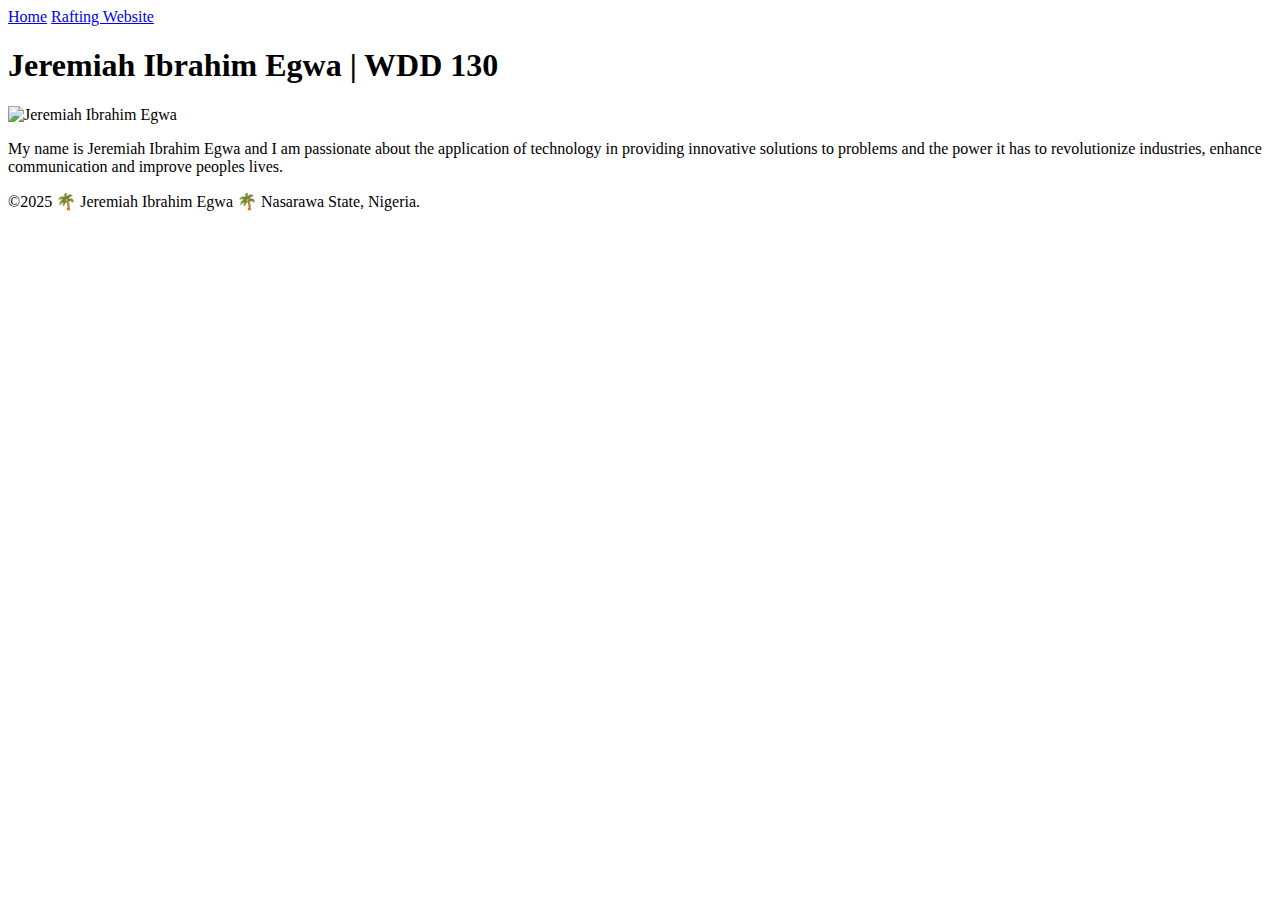
==== index.html @ 2e9bb7e5 "updated profile picture" ====
<!DOCTYPE html>
<html lang="en-US">
  <head>
    <meta charset="UTF-8">
    <meta name="viewport" content="width=device-width, initial-scale=1.0">
    <title>Jeremiah Ibrahim Egwa | WDD 130</title>
  </head>
  <body>
    <header>
      <nav>
        <a href="#">Home</a>
        <a href="wwr/">Rafting Website</a>
      </nav>
    </header>
    <main>
      <h1>Jeremiah Ibrahim Egwa | WDD 130</h1>
      <img src="images/profile.webp" alt="Jeremiah Ibrahim Egwa" width="200">
      <p>
        My name is Jeremiah Ibrahim Egwa and I am passionate about the
        application of technology in providing innovative solutions to problems
        and the power it has to revolutionize industries, enhance communication
        and improve peoples lives.
      </p>
    </main>
    <footer>
      <p>&copy;2025 🌴 Jeremiah Ibrahim Egwa 🌴 Nasarawa State, Nigeria.</p>
    </footer>
  </body>
</html>
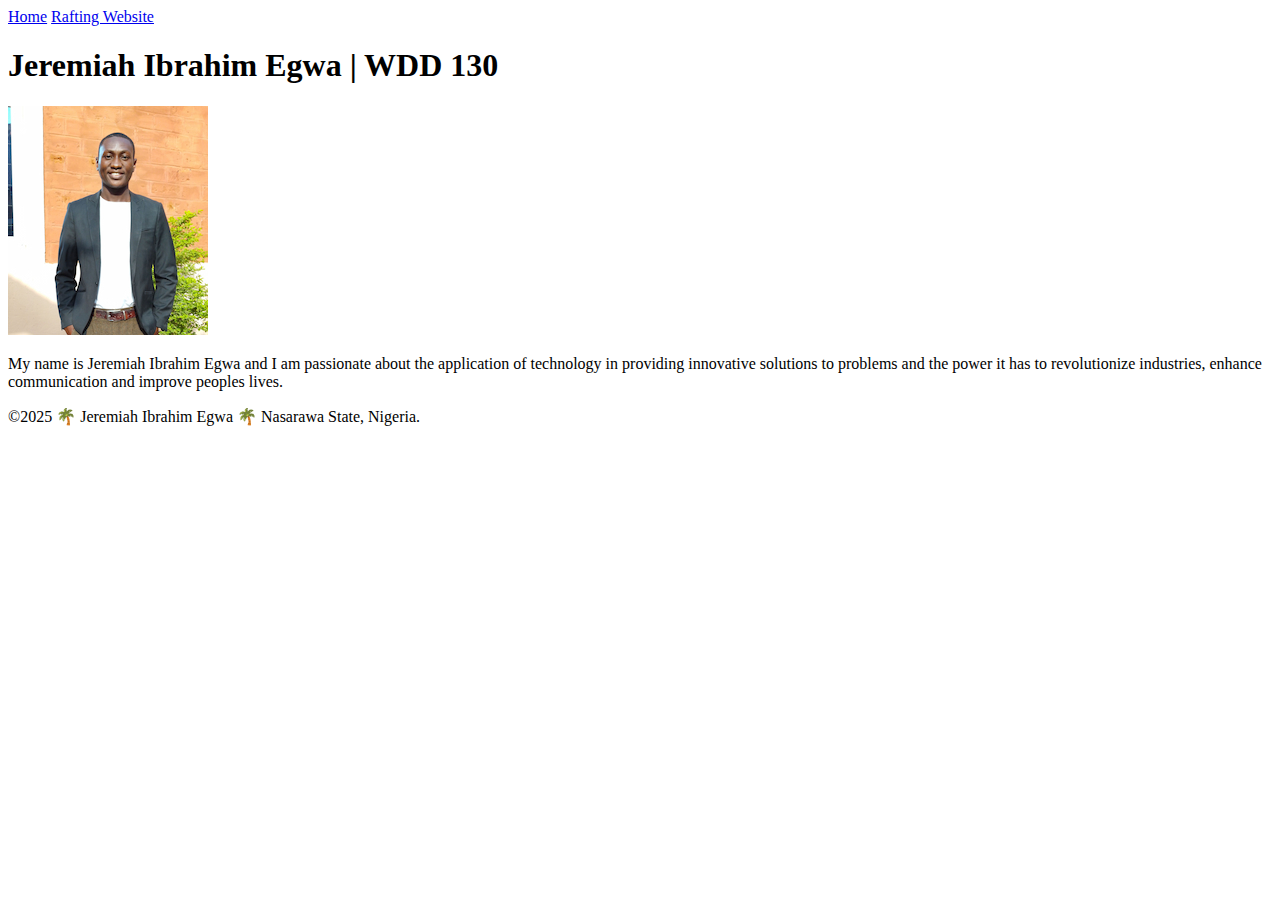
==== commit 52f0d30b: "optimized profile picture" ====
--- a/index.html
+++ b/index.html
@@ -14,7 +14,7 @@
     </header>
     <main>
       <h1>Jeremiah Ibrahim Egwa | WDD 130</h1>
-      <img src="images/profile.webp" alt="Jeremiah Ibrahim Egwa" width="200">
+      <img src="images/profile.jpg" alt="Jeremiah Ibrahim Egwa" width="200">
       <p>
         My name is Jeremiah Ibrahim Egwa and I am passionate about the
         application of technology in providing innovative solutions to problems
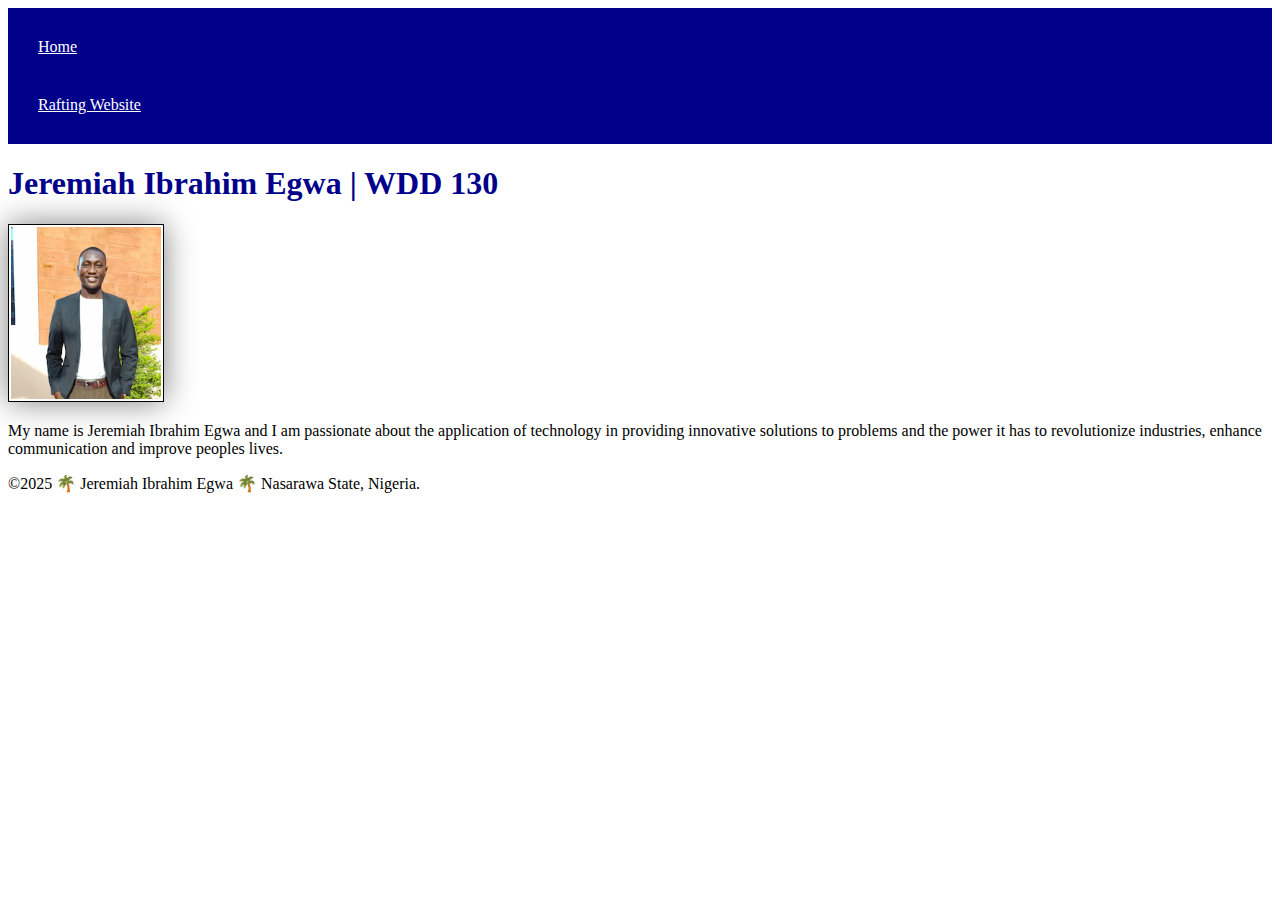
==== commit 78515718: "applied css" ====
--- a/index.html
+++ b/index.html
@@ -4,6 +4,7 @@
     <meta charset="UTF-8">
     <meta name="viewport" content="width=device-width, initial-scale=1.0">
     <title>Jeremiah Ibrahim Egwa | WDD 130</title>
+    <link rel="stylesheet" href="styles/styles.css">
   </head>
   <body>
     <header>
--- a/styles/styles.css
+++ b/styles/styles.css
@@ -0,0 +1,26 @@
+nav {
+    background-color: darkblue;
+    padding: 10px;
+}
+
+nav a {
+    color: white;
+    display: block;
+    padding: 20px;
+}
+
+h1 {
+color: darkblue;
+}
+
+img {
+    width: 150px;
+    height: auto;
+    border: 1px solid black;
+    padding: 2px;
+    box-shadow: 0 0 30px gray;
+}
+
+p {
+    pad: 10px;
+}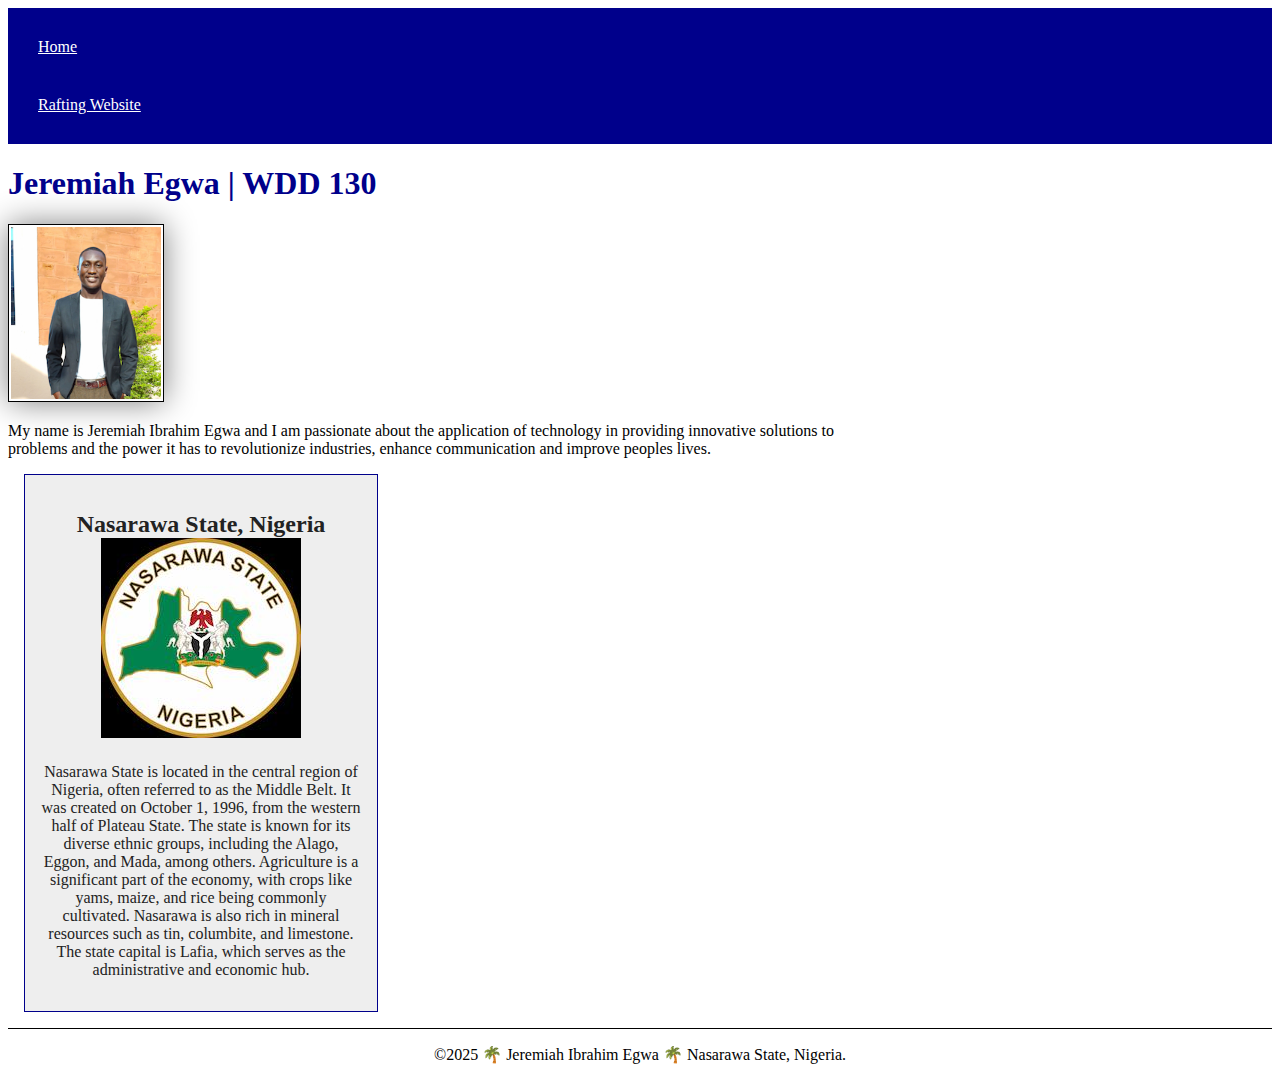
==== commit d315765b: "Enhanced Course home page" ====
--- a/index.html
+++ b/index.html
@@ -4,6 +4,8 @@
     <meta charset="UTF-8">
     <meta name="viewport" content="width=device-width, initial-scale=1.0">
     <title>Jeremiah Ibrahim Egwa | WDD 130</title>
+    <meta name="description" content="Jeremiah Egwa, WDD 130 Course Home page">
+    <meta name="author" content="Jeremiah Egwa">
     <link rel="stylesheet" href="styles/styles.css">
   </head>
   <body>
@@ -14,8 +16,8 @@
       </nav>
     </header>
     <main>
-      <h1>Jeremiah Ibrahim Egwa | WDD 130</h1>
-      <img src="images/profile.jpg" alt="Jeremiah Ibrahim Egwa" width="200">
+      <h1>Jeremiah Egwa | WDD 130</h1>
+      <img src="images/profile.jpg" alt="Jeremiah Egwa" width="200">
       <p>
         My name is Jeremiah Ibrahim Egwa and I am passionate about the
         application of technology in providing innovative solutions to problems
@@ -23,6 +25,12 @@
         and improve peoples lives.
       </p>
     </main>
+    <aside>
+      <h2>Nasarawa State, Nigeria
+        <img src="images/nasarawa-state-logo.jpg" alt="Nasaraw State Logo">
+      </h2>
+      <p>Nasarawa State is located in the central region of Nigeria, often referred to as the Middle Belt. It was created on October 1, 1996, from the western half of Plateau State. The state is known for its diverse ethnic groups, including the Alago, Eggon, and Mada, among others. Agriculture is a significant part of the economy, with crops like yams, maize, and rice being commonly cultivated. Nasarawa is also rich in mineral resources such as tin, columbite, and limestone. The state capital is Lafia, which serves as the administrative and economic hub.</p>
+    </aside>
     <footer>
       <p>&copy;2025 🌴 Jeremiah Ibrahim Egwa 🌴 Nasarawa State, Nigeria.</p>
     </footer>
--- a/styles/styles.css
+++ b/styles/styles.css
@@ -13,14 +13,41 @@
 color: darkblue;
 }
 
-img {
+main img {
     width: 150px;
     height: auto;
     border: 1px solid black;
     padding: 2px;
     box-shadow: 0 0 30px gray;
+   
 }
 
 p {
-    pad: 10px;
+    padding: 0;
+}
+
+main {
+    max-width: 840px;
+}
+
+aside {
+    width: 20rem;
+    margin: 1rem;
+    border: 1px solid darkblue;
+    padding: 1rem;
+    background-color: #eee;
+    color: #222;
+    text-align: center;
+    
+}
+
+aside img {
+    width: 200px;
+    height: auto;
+}
+
+footer {
+    margin-top: 15px;
+    border-top: 1px solid black;
+    text-align: center;
 }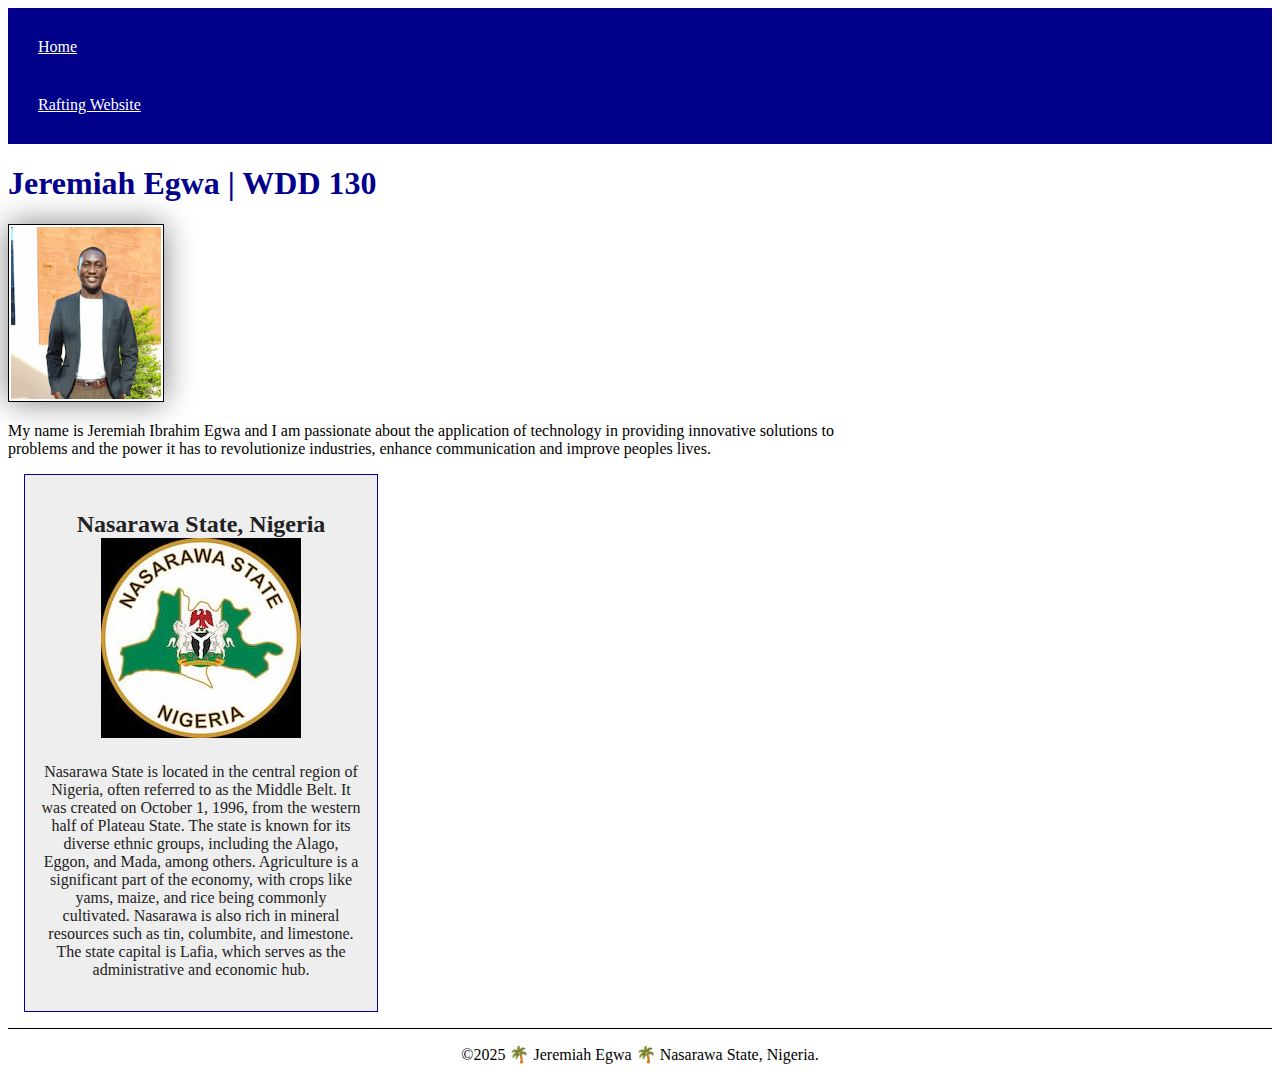
==== commit 18114283: "overlay position" ====
--- a/index.html
+++ b/index.html
@@ -3,7 +3,7 @@
   <head>
     <meta charset="UTF-8">
     <meta name="viewport" content="width=device-width, initial-scale=1.0">
-    <title>Jeremiah Ibrahim Egwa | WDD 130</title>
+    <title>Jeremiah Egwa | WDD 130</title>
     <meta name="description" content="Jeremiah Egwa, WDD 130 Course Home page">
     <meta name="author" content="Jeremiah Egwa">
     <link rel="stylesheet" href="styles/styles.css">
@@ -32,7 +32,7 @@
       <p>Nasarawa State is located in the central region of Nigeria, often referred to as the Middle Belt. It was created on October 1, 1996, from the western half of Plateau State. The state is known for its diverse ethnic groups, including the Alago, Eggon, and Mada, among others. Agriculture is a significant part of the economy, with crops like yams, maize, and rice being commonly cultivated. Nasarawa is also rich in mineral resources such as tin, columbite, and limestone. The state capital is Lafia, which serves as the administrative and economic hub.</p>
     </aside>
     <footer>
-      <p>&copy;2025 🌴 Jeremiah Ibrahim Egwa 🌴 Nasarawa State, Nigeria.</p>
+      <p>&copy;2025 🌴 Jeremiah Egwa 🌴 Nasarawa State, Nigeria.</p>
     </footer>
   </body>
 </html>
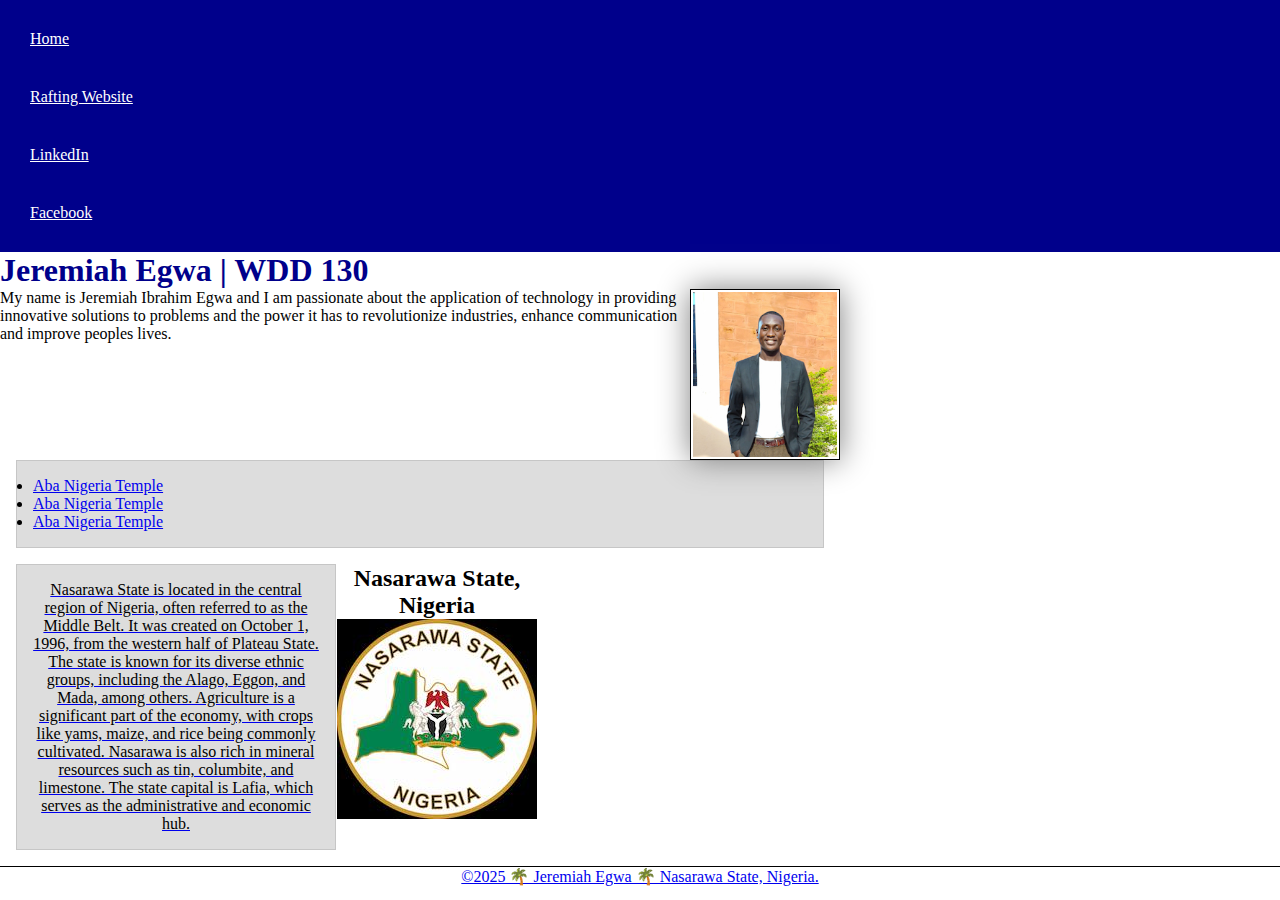
==== commit 848ec13e: "added css styles" ====
--- a/index.html
+++ b/index.html
@@ -13,6 +13,8 @@
       <nav>
         <a href="#">Home</a>
         <a href="wwr/">Rafting Website</a>
+        <a href="https://linkedin.com/in/jeremiah-egwa" target="_blank">LinkedIn</a>
+        <a href="https://facebook.com/jerryjmk" target="_blank">Facebook</a>
       </nav>
     </header>
     <main>
@@ -24,8 +26,13 @@
         and the power it has to revolutionize industries, enhance communication
         and improve peoples lives.
       </p>
+      <ul class="box">
+        <li><a href="https://www.churchofjesuschrist.org/temples/details/aba-nigeria-temple?lang=eng" target="_blank">Aba Nigeria Temple</li>
+        <li><a href="https://www.churchofjesuschrist.org/temples/details/aba-nigeria-temple?lang=eng" target="_blank">Aba Nigeria Temple</li>
+        <li><a href="https://www.churchofjesuschrist.org/temples/details/aba-nigeria-temple?lang=eng" target="_blank">Aba Nigeria Temple</li>
+      </ul>
     </main>
-    <aside>
+    <aside class="box">
       <h2>Nasarawa State, Nigeria
         <img src="images/nasarawa-state-logo.jpg" alt="Nasaraw State Logo">
       </h2>
@@ -35,4 +42,5 @@
       <p>&copy;2025 🌴 Jeremiah Egwa 🌴 Nasarawa State, Nigeria.</p>
     </footer>
   </body>
+  <!-- last modified 20-01-2025 -->
 </html>
--- a/styles/styles.css
+++ b/styles/styles.css
@@ -1,5 +1,15 @@
+:root {
+    --primary-color: darkblue;
+}
+
+*{
+    margin: 0;
+    padding: 0;
+    box-sizing: border-box;
+}
+
 nav {
-    background-color: darkblue;
+    background-color: var(--primary-color);
     padding: 10px;
 }
 
@@ -10,7 +20,7 @@
 }
 
 h1 {
-color: darkblue;
+color: var(--primary-color);
 }
 
 main img {
@@ -19,6 +29,7 @@
     border: 1px solid black;
     padding: 2px;
     box-shadow: 0 0 30px gray;
+    float: right;
    
 }
 
@@ -32,13 +43,8 @@
 
 aside {
     width: 20rem;
-    margin: 1rem;
-    border: 1px solid darkblue;
-    padding: 1rem;
-    background-color: #eee;
-    color: #222;
-    text-align: center;
-    
+    text-align: center; 
+    position: relative;
 }
 
 aside img {
@@ -46,8 +52,24 @@
     height: auto;
 }
 
+aside h2 {
+    position: absolute;
+    top: 0px;
+    left: 320px;
+}
+
 footer {
     margin-top: 15px;
     border-top: 1px solid black;
     text-align: center;
+}
+
+/* class selectors */
+.box {
+    margin: 1rem;
+    border: 1px solid rgb(0 0 0 / .1);
+    padding: 1rem;
+    background-color: #ddd;
+    color: #000;
+    clear: both;
 }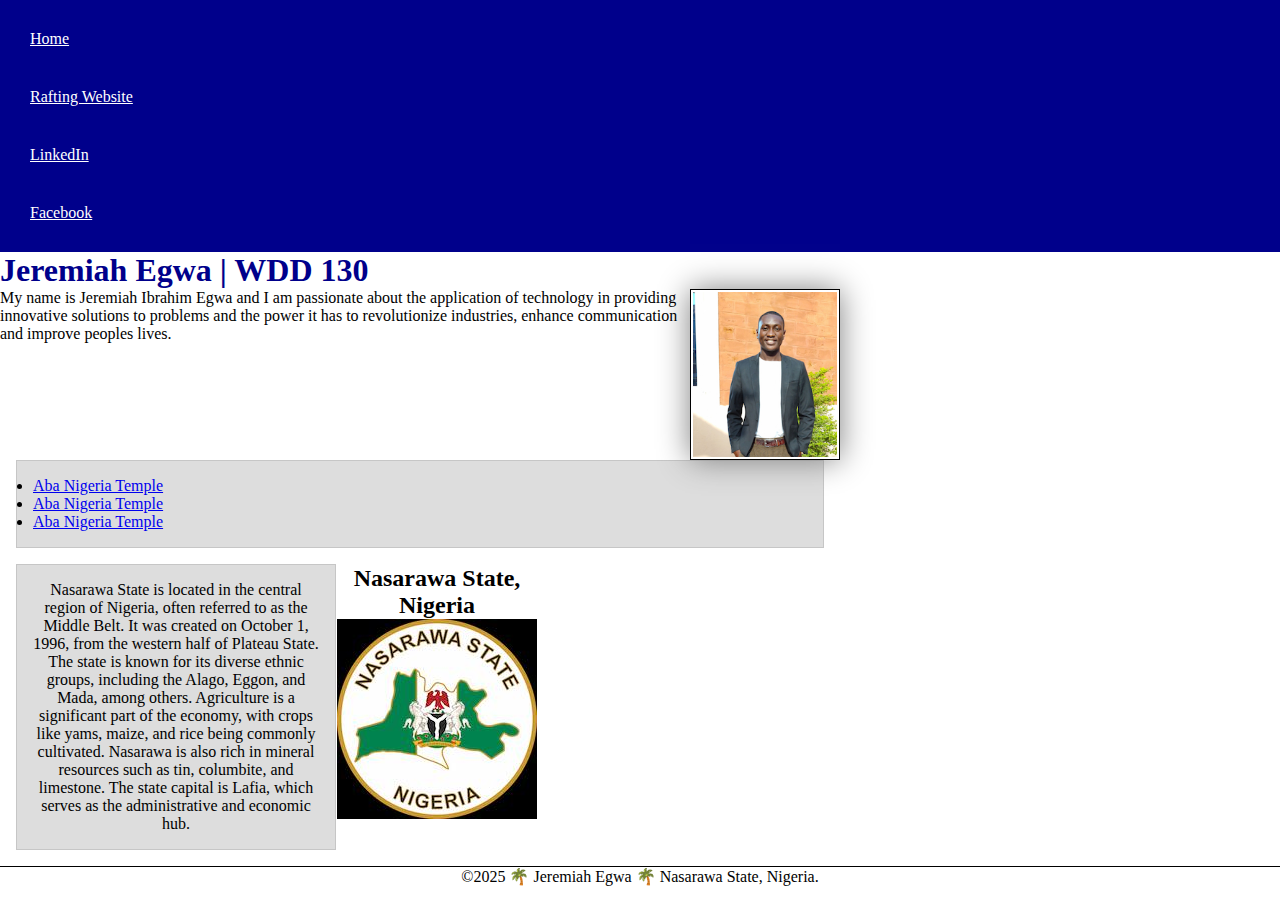
==== commit bfdbbdfa: "fixed some syntax errors" ====
--- a/index.html
+++ b/index.html
@@ -27,9 +27,9 @@
         and improve peoples lives.
       </p>
       <ul class="box">
-        <li><a href="https://www.churchofjesuschrist.org/temples/details/aba-nigeria-temple?lang=eng" target="_blank">Aba Nigeria Temple</li>
-        <li><a href="https://www.churchofjesuschrist.org/temples/details/aba-nigeria-temple?lang=eng" target="_blank">Aba Nigeria Temple</li>
-        <li><a href="https://www.churchofjesuschrist.org/temples/details/aba-nigeria-temple?lang=eng" target="_blank">Aba Nigeria Temple</li>
+        <li><a href="https://www.churchofjesuschrist.org/temples/details/aba-nigeria-temple?lang=eng" target="_blank">Aba Nigeria Temple</a></li>
+        <li><a href="https://www.churchofjesuschrist.org/temples/details/aba-nigeria-temple?lang=eng" target="_blank">Aba Nigeria Temple</a></li>
+        <li><a href="https://www.churchofjesuschrist.org/temples/details/aba-nigeria-temple?lang=eng" target="_blank">Aba Nigeria Temple</a></li>
       </ul>
     </main>
     <aside class="box">
--- a/styles/styles.css
+++ b/styles/styles.css
@@ -65,6 +65,7 @@
 }
 
 /* class selectors */
+
 .box {
     margin: 1rem;
     border: 1px solid rgb(0 0 0 / .1);
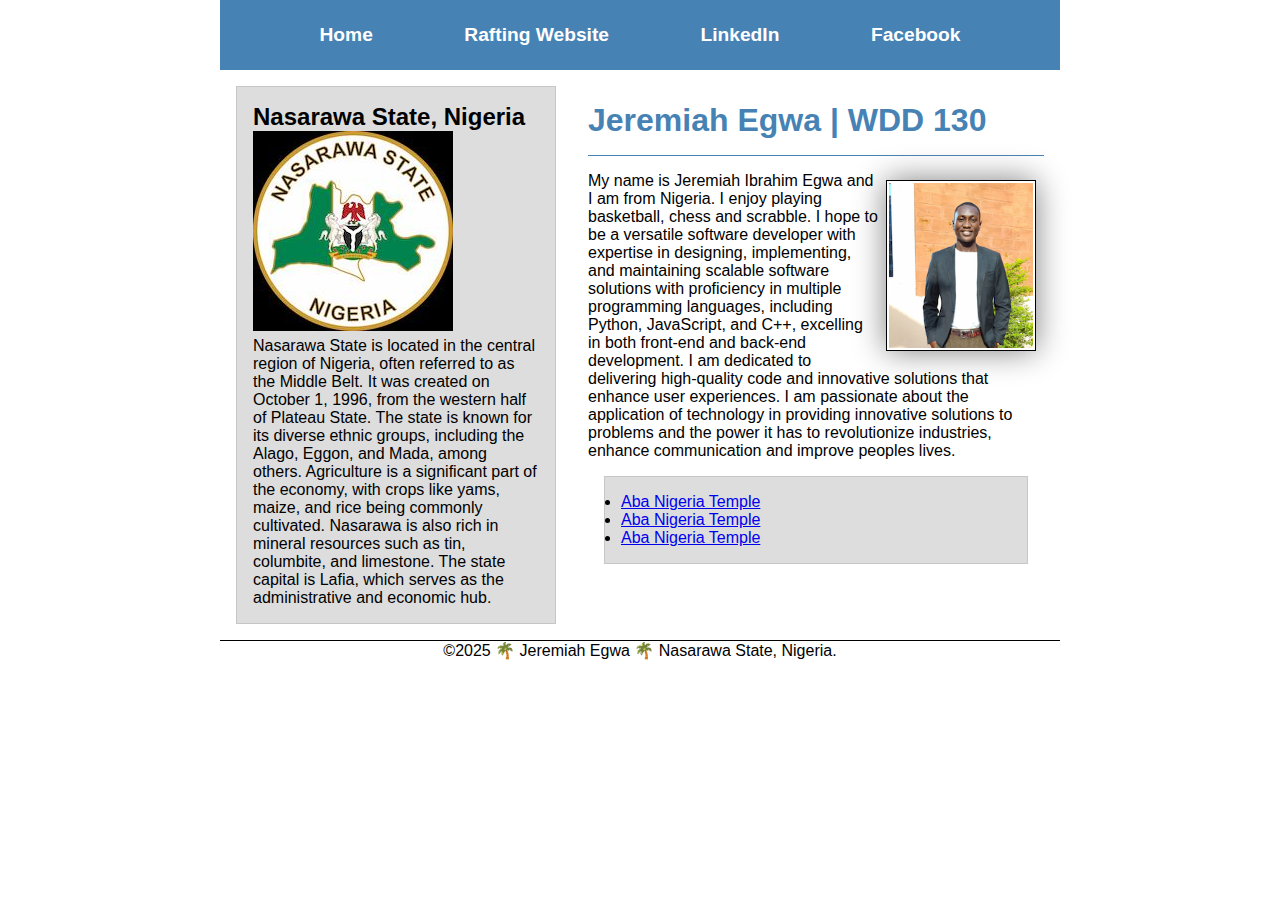
==== commit 33b87acb: "refactor home page" ====
--- a/index.html
+++ b/index.html
@@ -17,27 +17,26 @@
         <a href="https://facebook.com/jerryjmk" target="_blank">Facebook</a>
       </nav>
     </header>
-    <main>
-      <h1>Jeremiah Egwa | WDD 130</h1>
-      <img src="images/profile.jpg" alt="Jeremiah Egwa" width="200">
-      <p>
-        My name is Jeremiah Ibrahim Egwa and I am passionate about the
-        application of technology in providing innovative solutions to problems
-        and the power it has to revolutionize industries, enhance communication
-        and improve peoples lives.
-      </p>
-      <ul class="box">
-        <li><a href="https://www.churchofjesuschrist.org/temples/details/aba-nigeria-temple?lang=eng" target="_blank">Aba Nigeria Temple</a></li>
-        <li><a href="https://www.churchofjesuschrist.org/temples/details/aba-nigeria-temple?lang=eng" target="_blank">Aba Nigeria Temple</a></li>
-        <li><a href="https://www.churchofjesuschrist.org/temples/details/aba-nigeria-temple?lang=eng" target="_blank">Aba Nigeria Temple</a></li>
-      </ul>
-    </main>
-    <aside class="box">
-      <h2>Nasarawa State, Nigeria
-        <img src="images/nasarawa-state-logo.jpg" alt="Nasaraw State Logo">
-      </h2>
-      <p>Nasarawa State is located in the central region of Nigeria, often referred to as the Middle Belt. It was created on October 1, 1996, from the western half of Plateau State. The state is known for its diverse ethnic groups, including the Alago, Eggon, and Mada, among others. Agriculture is a significant part of the economy, with crops like yams, maize, and rice being commonly cultivated. Nasarawa is also rich in mineral resources such as tin, columbite, and limestone. The state capital is Lafia, which serves as the administrative and economic hub.</p>
-    </aside>
+    <div class="grid">
+      <main>
+        <h1>Jeremiah Egwa | WDD 130</h1>
+        <img src="images/profile.jpg" alt="Jeremiah Egwa" width="200">
+        <p>
+          My name is Jeremiah Ibrahim Egwa and I am from Nigeria. I enjoy playing basketball, chess and scrabble. I hope to be a versatile software developer with expertise in designing, implementing, and maintaining scalable software solutions with proficiency in multiple programming languages, including Python, JavaScript, and C++, excelling in both front-end and back-end development. I am dedicated to delivering high-quality code and innovative solutions that enhance user experiences. I am passionate about the application of technology in providing innovative solutions to problems and the power it has to revolutionize industries, enhance communication and improve peoples lives.
+        </p>
+        <ul class="box">
+          <li><a href="https://www.churchofjesuschrist.org/temples/details/aba-nigeria-temple?lang=eng" target="_blank">Aba Nigeria Temple</a></li>
+          <li><a href="https://www.churchofjesuschrist.org/temples/details/aba-nigeria-temple?lang=eng" target="_blank">Aba Nigeria Temple</a></li>
+          <li><a href="https://www.churchofjesuschrist.org/temples/details/aba-nigeria-temple?lang=eng" target="_blank">Aba Nigeria Temple</a></li>
+        </ul>
+      </main>
+      <aside class="box">
+        <h2>Nasarawa State, Nigeria
+          <img src="images/nasarawa-state-logo.jpg" alt="Nasaraw State Logo">
+        </h2>
+        <p>Nasarawa State is located in the central region of Nigeria, often referred to as the Middle Belt. It was created on October 1, 1996, from the western half of Plateau State. The state is known for its diverse ethnic groups, including the Alago, Eggon, and Mada, among others. Agriculture is a significant part of the economy, with crops like yams, maize, and rice being commonly cultivated. Nasarawa is also rich in mineral resources such as tin, columbite, and limestone. The state capital is Lafia, which serves as the administrative and economic hub.</p>
+      </aside>
+    </div>
     <footer>
       <p>&copy;2025 🌴 Jeremiah Egwa 🌴 Nasarawa State, Nigeria.</p>
     </footer>
--- a/styles/styles.css
+++ b/styles/styles.css
@@ -8,19 +8,34 @@
     box-sizing: border-box;
 }
 
+body {
+    font-size: 16px;
+    font-family: Roboto, Arial, sans-serif;
+}
+
 nav {
-    background-color: var(--primary-color);
-    padding: 10px;
+    display: flex;
+    justify-content: space-evenly;
+    align-items: center;
+    background-color: steelblue;
+    padding: 1rem;
+    color: #fff;
 }
 
 nav a {
+    display: block;
+    padding: 0.5rem;
+    text-decoration: none;
+    font-size: 1.2rem;
+    font-weight: 700;
     color: white;
-    display: block;
-    padding: 20px;
 }
 
 h1 {
-color: var(--primary-color);
+color: steelblue;
+padding: 1rem 0;
+border-bottom: 1px solid steelblue;
+margin-bottom: 1rem
 }
 
 main img {
@@ -28,6 +43,7 @@
     height: auto;
     border: 1px solid black;
     padding: 2px;
+    margin: 0.5rem;
     box-shadow: 0 0 30px gray;
     float: right;
    
@@ -37,14 +53,26 @@
     padding: 0;
 }
 
+header, .grid, footer {
+    max-width: 840px;
+    margin: 0 auto;
+}
+
+.grid {
+    display: grid;
+    /* align-items: center; */
+}
+
 main {
-    max-width: 840px;
+    grid-column: 2/3;
+    margin: 1rem;
 }
 
 aside {
     width: 20rem;
-    text-align: center; 
     position: relative;
+    grid-column: 1/2;
+    grid-row: 1/2;
 }
 
 aside img {
@@ -53,13 +81,10 @@
 }
 
 aside h2 {
-    position: absolute;
-    top: 0px;
-    left: 320px;
+    position: relative;
 }
 
 footer {
-    margin-top: 15px;
     border-top: 1px solid black;
     text-align: center;
 }
